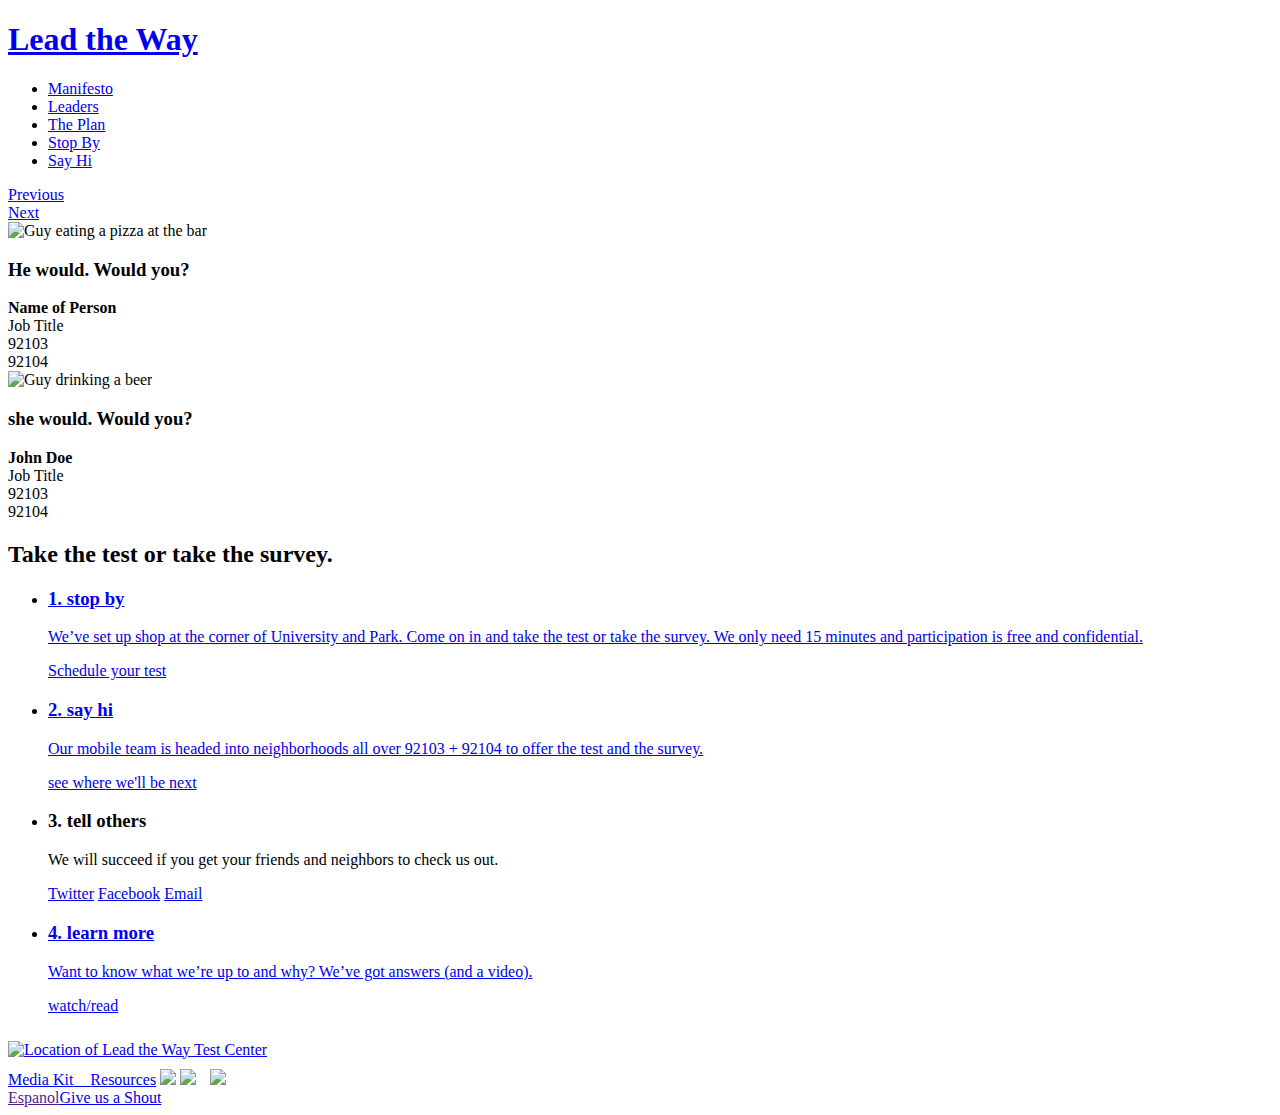
==== avrc.theme.leadtheway/src/avrc/theme/leadtheway/themes/home.html @ 9462d692 "added readme" ====
<!DOCTYPE html PUBLIC "-//W3C//DTD HTML 4.01//EN"
   "http://www.w3.org/TR/html4/strict.dtd">

<html lang="en">
  <head>
    <meta http-equiv="Content-Type" content="text/html; charset=utf-8">
    <title>Lead the Way</title>

    <link rel="stylesheet" href="./css/reset.css" type="text/css">
    <link rel="stylesheet" href="./css/style.css" type="text/css" media="screen, projection">
	<link rel="stylesheet" href="./css/sliderkit-core.css"type="text/css" media="screen, projection" />
	<link rel="stylesheet" href="./css/jquery.fancybox-1.3.4.css" type="text/css" media="screen" />
	<link type="text/css" href="./css/jquery.jscrollpane.css" rel="stylesheet" media="all" />
	
    <!--[if lt IE 8]><link rel="stylesheet" href="./css/ie.css" type="text/css" media="screen, projection"><![endif]-->
    
    <script type="text/javascript" src="./scripts/jquery.min.js"></script> 
	<script type="text/javascript" src="./scripts/jquery.sliderkit.1.5.1.js"></script>
	<script type="text/javascript" src="./scripts/jquery.fancybox-1.3.4.pack.js"></script>
	<script type="text/javascript" src="./scripts/jquery.mousewheel-3.0.4.pack.js"></script>	
	<script type="text/javascript" src="./scripts/jquery.jscrollpane.min.js"></script>

	<script type="text/javascript">
		jQuery(window).load(function(){ //jQuery(window).load() must be used instead of jQuery(document).ready() because of Webkit compatibility
			jQuery("#slideshow").sliderkit({
					autospeed:3000,
					panelbtnshover:false,
					circular:true
			});
			
		$(".manifesto").click(function () {$("#manifesto-popup").css("display","block");$(this).addClass("highlight");});
		$(".manifesto-close").click(function () {$(this).parent().css("display","none");$(".manifesto").removeClass("highlight");});
		$("#manifesto-popup").click(function () {$(this).css("display","none");$(".manifesto").removeClass("highlight");});
		
		jQuery('a.popup').fancybox({'padding':0});
		
		jQuery('.scroll-pane').jScrollPane();

		});
	</script>
  </head>
  <body id="home">

    <div id="container">
    
		<div id="header">
			<a class="logo" href="index.html"><h1 id="logo">Lead the Way</h1></a>
			<ul id="nav">
				<li><a href="#" class="manifesto">Manifesto</a></li>
				<li><a href="#" class="leaders">Leaders</a></li>
				<li><a href="theplan.html" class="the-plan">The Plan</a></li>
				<li><a href="stopby.html" class="stop-by">Stop By</a></li>
				<li><a href="sayhi.html" class="say-hi">Say Hi</a></li>
			</ul>
			
			<div id="manifesto-popup" style="display:none;">
			<div class="manifesto-tab"></div>
			<a href="#" class="manifesto-close">Close</a>
			<h4 class="white">Lead the Way</h4>
			<p>92103 + 92104 are solving are own challenges, thank you very much. That includes a first-of-its-kind study with UC San Diego School of Medicine about the attitudes and barriers to HIV testing. You see, it’s been 30 years since AIDS was discovered and we still don’t know when a vaccine is coming. So we’re going to do something about it.</p>
			<p>We want everyone in 92103 + 92104 – <em>yes, everyone</em> – to answer the question “Would your or wouldn’t you take an HIV test?” If you would, we offer a free, confidential HIV Rapid Test that will give you your results in 10 minutes. If you would not, we’d like you to fill out a short, confidential survey.</p>
			<p>By participating in this study, you can help us better overcome barriers to HIV testing. Because if we can get everyone to test , we can get treatment to everyone who wants it. And effective treatment can reduce the chances of HIV transmission by up to 90%. That’s how we stop HIV in its tracks.</p>
			<p>So, would you or wouldn’t you?</p>
			
			<a href="stopby.html" class="manifesto-schedule">give us your answer</a>
			
			</div>

			
			<div id="slideshow" class="sliderkit">
			
				<div class="sliderkit-panels">		
					
					<div class="sliderkit-btn sliderkit-go-btn sliderkit-go-prev"><a href="#" title="Previous"><span>Previous</span></a></div> 
					<div class="sliderkit-btn sliderkit-go-btn sliderkit-go-next"><a href="#" title="Next"><span>Next</span></a></div> 
					
					<div class="sliderkit-panel">
						<img src="./images/dude1.jpg" alt="Guy eating a pizza at the bar">
						<div class="caption">
						<div class="would-you"><h3 class="he-would">He would. Would you?</h3></div>
						<div class="leader-select">
						<div class="info"><strong>Name of Person</strong><br/>Job Title</div> <div class="zipcode">92103<br/><span class="highlight">92104</span></div>
						</div>
						</div>
					</div>
					
					<div class="sliderkit-panel">
						<img src="./images/dude2.jpg" alt="Guy drinking a beer">
						<div class="caption">
							<div class="would-you"><h3 class="she-would">she would. Would you?</h3></div>
							<div class="leader-select">
							<div class="info"><strong>John Doe</strong><br/>Job Title</div> <div class="zipcode"><span class="highlight">92103</span><br/>92104</div></div>
						</div>
					</div>

				</div><!-- End of Sliderkit Panels -->
	
			</div><!-- End of Slideshow -->		
	
		</div><!-- End of Header -->
		
		<div id="main-content">
			<h2>Take the test or take the survey.</h2>
			
			<ul id="steps">
				<li><a href="stopby.html">
					<h3>1. stop by</h3>
					<p>We’ve set up shop at the corner of University and Park.  Come on in and take the test or take the survey. We only need 15 minutes and participation is free and confidential.</p>
					<div class="button1"><span>Schedule your test</span></div>
					</a>
				</li>
				<li><a href="sayhi.html">
					<h3>2. say hi</h3>
					<p>Our mobile team is headed into neighborhoods all over 92103 + 92104 to offer the test and the survey.</p>
					<div class="button1"><span>see where we'll be next</span></div>
					</a>
				</li>
				<li>
					<h3>3. tell others</h3>
					<p>We will succeed if you get your friends and neighbors to check us out.</p>
					<div class="social-links">
						<a href="#" class="twitter">Twitter</a><span class="line-white"></span> 
						<a href="#" class="facebook">Facebook</a><span class="line-white"></span>
						<a href="#" class="email">Email</a>
					</div>
				</li>
				<li><a href="theplan.html">
					<h3>4. learn more</h3>
					<p>Want to know what we’re up to and why? We’ve got answers (and a video).</p>
					<div class="button2"><span>watch/read</span></div>
					</a>					
				</li>
			</ul>
			
			<div style="clear:both;position:relative;z-index:1000;padding:10px 0px;">
				<a href="http://maps.google.com/maps?saddr=&daddr=San+Diego+CA+92103" target="_blank"><img src="./images/home-map.png" alt="Location of Lead the Way Test Center"></a>
			</div>
		</div>		


		<div id="footer">
			<a href="mediakit.html" class="media-kit">Media Kit<span style="color:#fff;"> + </span>Resources</a>
			<a href="#" style="margin-left:0px;"><img src="./images/avrc-logo.png"></a>
			<a href="#"><img src="./images/earlytest.png"></a>
			<img src="./images/sean.png" class="left" style="position:relative;margin-left:10px;z-index:100;">
			<div id="bar"><a href="">Espanol</a><a href="contact.html">Give us a Shout</a></div>
		</div>
    
    </div>
  </body>
</html>
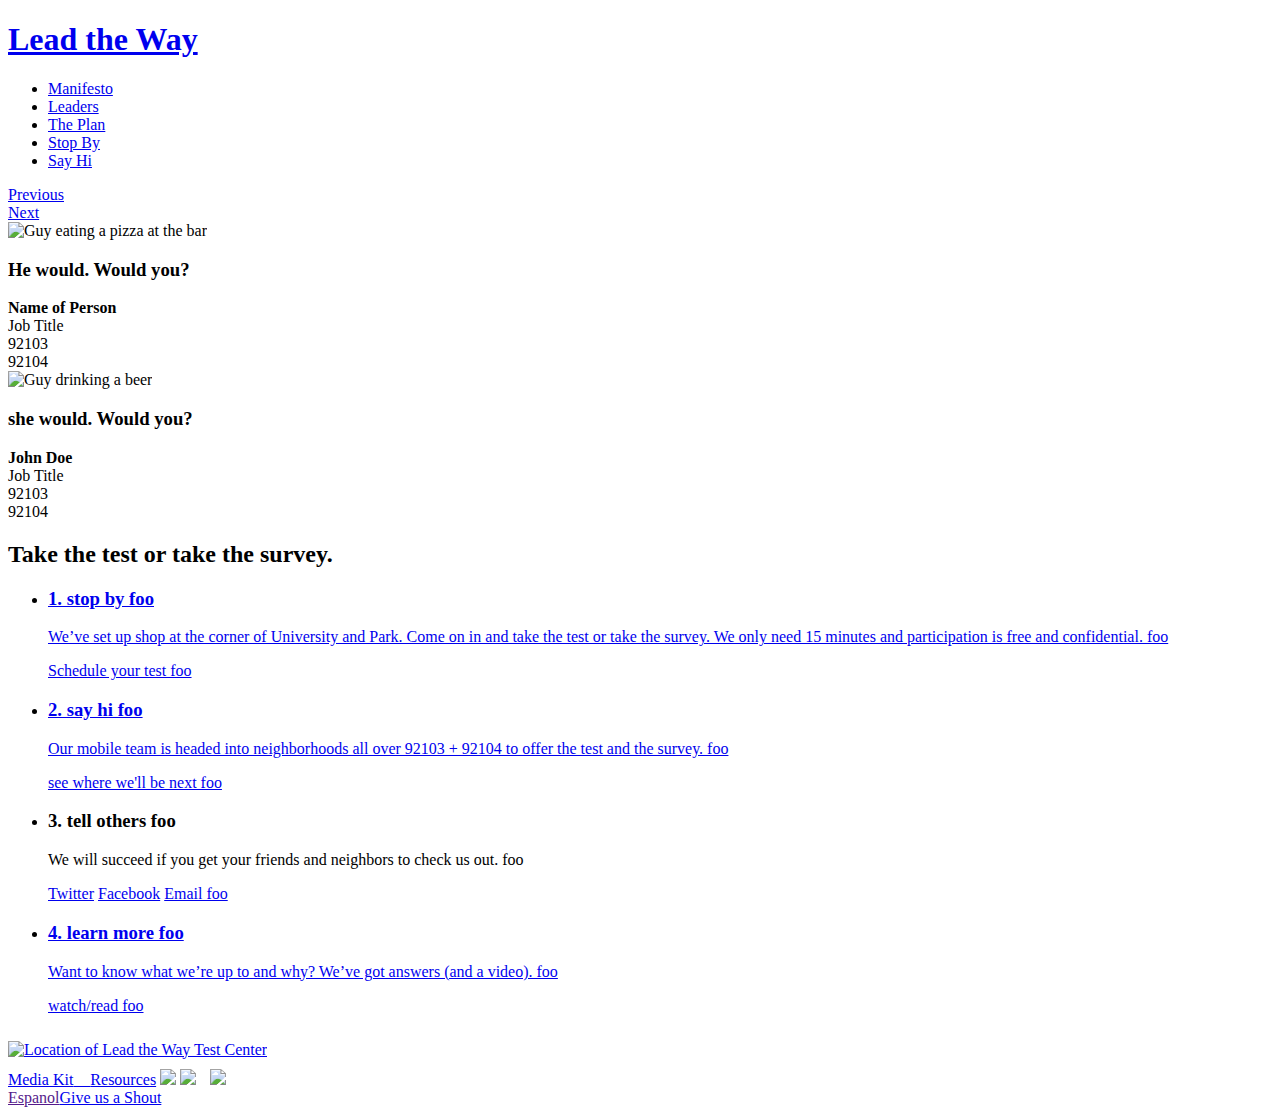
==== commit d55db82d: "made homepage support portlets" ====
--- a/avrc.theme.leadtheway/src/avrc/theme/leadtheway/themes/home.html
+++ b/avrc.theme.leadtheway/src/avrc/theme/leadtheway/themes/home.html
@@ -54,16 +54,19 @@
 			</ul>
 			
 			<div id="manifesto-popup" style="display:none;">
-			<div class="manifesto-tab"></div>
-			<a href="#" class="manifesto-close">Close</a>
-			<h4 class="white">Lead the Way</h4>
-			<p>92103 + 92104 are solving are own challenges, thank you very much. That includes a first-of-its-kind study with UC San Diego School of Medicine about the attitudes and barriers to HIV testing. You see, it’s been 30 years since AIDS was discovered and we still don’t know when a vaccine is coming. So we’re going to do something about it.</p>
-			<p>We want everyone in 92103 + 92104 – <em>yes, everyone</em> – to answer the question “Would your or wouldn’t you take an HIV test?” If you would, we offer a free, confidential HIV Rapid Test that will give you your results in 10 minutes. If you would not, we’d like you to fill out a short, confidential survey.</p>
-			<p>By participating in this study, you can help us better overcome barriers to HIV testing. Because if we can get everyone to test , we can get treatment to everyone who wants it. And effective treatment can reduce the chances of HIV transmission by up to 90%. That’s how we stop HIV in its tracks.</p>
-			<p>So, would you or wouldn’t you?</p>
-			
-			<a href="stopby.html" class="manifesto-schedule">give us your answer</a>
-			
+			    <div class="manifesto-tab"></div>
+			    <a href="#" class="manifesto-close">Close</a>
+			    <h4 id="manifesto-title" class="white">Lead d Way</h4>
+			    <div id="manifesto-content">
+                    <p>stuf stuf stuf</p>
+                    <p>92103 + 92104 are solving are own challenges, thank you very much. That includes a first-of-its-kind study with UC San Diego School of Medicine about the attitudes and barriers to HIV testing. You see, it’s been 30 years since AIDS was discovered and we still don’t know when a vaccine is coming. So we’re going to do something about it.</p>
+                    <p>We want everyone in 92103 + 92104 – <em>yes, everyone</em> – to answer the question “Would your or wouldn’t you take an HIV test?” If you would, we offer a free, confidential HIV Rapid Test that will give you your results in 10 minutes. If you would not, we’d like you to fill out a short, confidential survey.</p>
+                    <p>By participating in this study, you can help us better overcome barriers to HIV testing. Because if we can get everyone to test , we can get treatment to everyone who wants it. And effective treatment can reduce the chances of HIV transmission by up to 90%. That’s how we stop HIV in its tracks.</p>
+                    <p>So, would you or wouldn’t you?</p>
+			    </div>
+			    <div id="manifesto-schedule" class="manifesto-schedule">
+			        <a href="stopby.html"">give us your answer</a>
+			    </div>
 			</div>
 
 			
@@ -104,30 +107,30 @@
 			
 			<ul id="steps">
 				<li><a href="stopby.html">
-					<h3>1. stop by</h3>
-					<p>We’ve set up shop at the corner of University and Park.  Come on in and take the test or take the survey. We only need 15 minutes and participation is free and confidential.</p>
-					<div class="button1"><span>Schedule your test</span></div>
+					<h3>1. stop by foo</h3>
+					<p>We’ve set up shop at the corner of University and Park.  Come on in and take the test or take the survey. We only need 15 minutes and participation is free and confidential. foo</p>
+					<div class="button1"><span>Schedule your test  foo</span></div>
 					</a>
 				</li>
 				<li><a href="sayhi.html">
-					<h3>2. say hi</h3>
-					<p>Our mobile team is headed into neighborhoods all over 92103 + 92104 to offer the test and the survey.</p>
-					<div class="button1"><span>see where we'll be next</span></div>
+					<h3>2. say hi  foo</h3>
+					<p>Our mobile team is headed into neighborhoods all over 92103 + 92104 to offer the test and the survey. foo</p>
+					<div class="button1"><span>see where we'll be next foo</span></div>
 					</a>
 				</li>
 				<li>
-					<h3>3. tell others</h3>
-					<p>We will succeed if you get your friends and neighbors to check us out.</p>
+					<h3>3. tell others  foo</h3>
+					<p>We will succeed if you get your friends and neighbors to check us out. foo</p>
 					<div class="social-links">
 						<a href="#" class="twitter">Twitter</a><span class="line-white"></span> 
 						<a href="#" class="facebook">Facebook</a><span class="line-white"></span>
-						<a href="#" class="email">Email</a>
+						<a href="#" class="email">Email  foo</a>
 					</div>
 				</li>
 				<li><a href="theplan.html">
-					<h3>4. learn more</h3>
-					<p>Want to know what we’re up to and why? We’ve got answers (and a video).</p>
-					<div class="button2"><span>watch/read</span></div>
+					<h3>4. learn more foo</h3>
+					<p>Want to know what we’re up to and why? We’ve got answers (and a video).  foo</p>
+					<div class="button2"><span>watch/read  foo</span></div>
 					</a>					
 				</li>
 			</ul>
